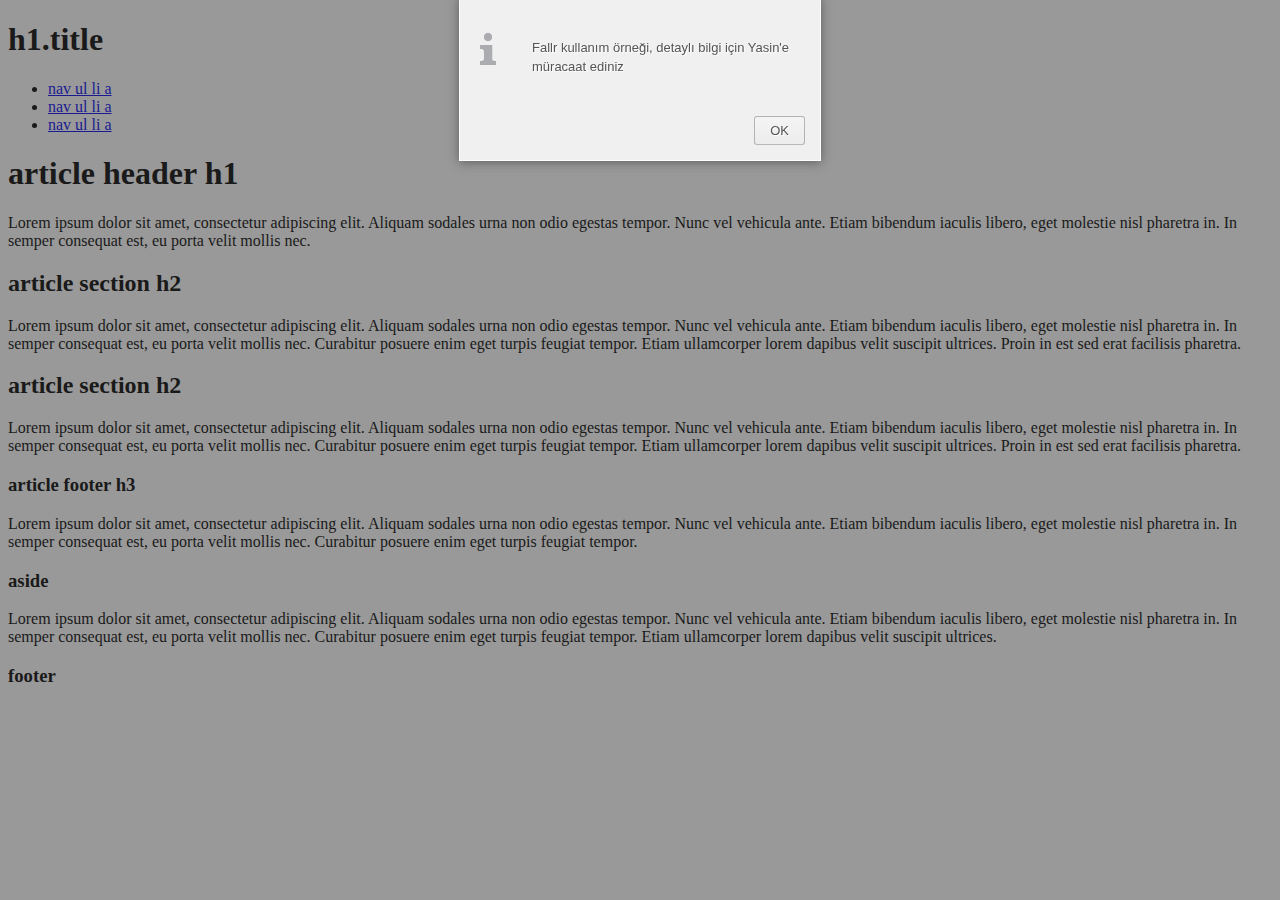
==== index.html @ 1af869d1 "Assets eklendi" ====
<!DOCTYPE html>
<!--[if lt IE 7]><html lang="tr" class="ie ie6 lte9 lte8 lte7"><![endif]-->
<!--[if IE 7]><html lang="tr" class="ie ie7 lte9 lte8 lte7"><![endif]-->
<!--[if IE 8]><html lang="tr" class="ie ie8 lte9 lte8"><![endif]-->
<!--[if IE 9]><html lang="tr" class="ie ie9 lte9"><![endif]-->
<!--[if (gte IE 9)|!(IE)]><!-->
<html lang="tr">
<!--<![endif]-->
<head>
    <title>Site Title </title>
    <meta charset="utf-8"/>
    <meta http-equiv="X-UA-Compatible" content="IE=edge,chrome=1"/>
    <meta name="viewport" content="width=device-width, initial-scale=1">
    <meta name="description" content=""/>
    <meta name="title" content="site.com"/>
    <meta name="description" content=" Türkiye'nin En Büyük Sitesi "/>
    <meta name="keywords" content=""/>
    <meta name="author" content="site.com - harika mükemmel site"/>
    <link rel="shortcut icon" href="assets/img/icons/favicon.ico" type="image/x-icon" />
    <link rel="apple-touch-icon" sizes="152x152" href="assets/img/icons/apple-touch-icon-precomposed.png">

    <!-- Google Authorship and Publisher Markup -->
    <link rel="author" href=" https://plus.google.com/[Google+_Profile]/posts"/>
    <link rel="publisher" href="https://plus.google.com/[Google+_Page_Profile]"/>

    <!-- Schema.org markup for Google+ -->
    <meta itemprop="name" content="The Name or Title Here">
    <meta itemprop="description" content="This is the page description">
    <meta itemprop="image" content=" http://www.example.com/image.jpg">

    <!-- Twitter Card data -->
    <meta name="twitter:card" content="summary_large_image">
    <meta name="twitter:site" content="@publisher_handle">
    <meta name="twitter:title" content="Page Title">
    <meta name="twitter:description" content="Page description less than 200 characters">
    <meta name="twitter:creator" content="@author_handle">
    <!-- Twitter summary card with large image must be at least 280x150px -->
    <meta name="twitter:image:src" content=" http://www.example.com/image.html">

    <!-- Open Graph data -->
    <meta property="og:title" content="Title Here" />
    <meta property="og:type" content="article" />
    <meta property="og:url" content=" http://www.example.com/" />
    <meta property="og:image" content=" http://example.com/image.jpg" />
    <meta property="og:description" content="Description Here" />
    <meta property="og:site_name" content="Site Name, i.e. Moz" />
    <meta property="article:published_time" content="2013-09-17T05:59:00+01:00" />
    <meta property="article:modified_time" content="2013-09-16T19:08:47+01:00" />
    <meta property="article:section" content="Article Section" />
    <meta property="article:tag" content="Article Tag" />
    <meta property="fb:admins" content="Facebook numberic ID" />

    <!-- CSS Files -->
    <link href="assets/css/main.css" rel="stylesheet"/>
    <link href="assets/css/layout.css" rel="stylesheet"/>
    <link href="assets/css/fonts.css" rel="stylesheet"/>
    <link href="assets/css/forms.css" rel="stylesheet"/>
    <link href="assets/css/plugins.css" rel="stylesheet"/>

    <!-- JS Files -->
    <script type="text/javascript" src="assets/js/jquery-1.11.1.min.js"></script>
    <script type="text/javascript" src="assets/js/jquery-migrate-1.2.1.min.js"></script>
    <script type="text/javascript" src="assets/js/plugins.js"></script>
    <script type="text/javascript" src="assets/js/main.js"></script>

    <!-- ie10 condition comment  add-->
    <!--[if !IE]><!-->
        <script>if (/*@cc_on!@*/false) {document.documentElement.className += 'ie ie10';}</script>
    <!--<![endif]-->

    <!--[if lt IE 9]>
    <script src="assets/js/html5shiv.js"></script>
    <script src="assets/js/vendor/html5-3.6-respond-1.1.0.min.js"></script>
    <![endif]-->
</head>

<body>

<!-- MAIN WRAPPER -->
<div class="root-wrapper">

    <!-- HEADER -->
    <div class="header-container">
        <header class="wrapper clearfix">
            <h1 class="title">h1.title</h1>
            <nav>
                <ul>
                    <li><a href="#">nav ul li a</a></li>
                    <li><a href="#">nav ul li a</a></li>
                    <li><a href="#">nav ul li a</a></li>
                </ul>
            </nav>
        </header>
    </div>
    <!--###HEADER -->

    <!--MAIN CONTENT -->
    <div class="main-container">
        <div class="main wrapper clearfix">

            <article>
                <header>
                    <h1>article header h1</h1>
                    <p>Lorem ipsum dolor sit amet, consectetur adipiscing elit. Aliquam sodales urna non odio egestas tempor. Nunc vel vehicula ante. Etiam bibendum iaculis libero, eget molestie nisl pharetra in. In semper consequat est, eu porta velit mollis nec.</p>
                </header>
                <section>
                    <h2>article section h2</h2>
                    <p>Lorem ipsum dolor sit amet, consectetur adipiscing elit. Aliquam sodales urna non odio egestas tempor. Nunc vel vehicula ante. Etiam bibendum iaculis libero, eget molestie nisl pharetra in. In semper consequat est, eu porta velit mollis nec. Curabitur posuere enim eget turpis feugiat tempor. Etiam ullamcorper lorem dapibus velit suscipit ultrices. Proin in est sed erat facilisis pharetra.</p>
                </section>
                <section>
                    <h2>article section h2</h2>
                    <p>Lorem ipsum dolor sit amet, consectetur adipiscing elit. Aliquam sodales urna non odio egestas tempor. Nunc vel vehicula ante. Etiam bibendum iaculis libero, eget molestie nisl pharetra in. In semper consequat est, eu porta velit mollis nec. Curabitur posuere enim eget turpis feugiat tempor. Etiam ullamcorper lorem dapibus velit suscipit ultrices. Proin in est sed erat facilisis pharetra.</p>
                </section>
                <footer>
                    <h3>article footer h3</h3>
                    <p>Lorem ipsum dolor sit amet, consectetur adipiscing elit. Aliquam sodales urna non odio egestas tempor. Nunc vel vehicula ante. Etiam bibendum iaculis libero, eget molestie nisl pharetra in. In semper consequat est, eu porta velit mollis nec. Curabitur posuere enim eget turpis feugiat tempor.</p>
                </footer>
            </article>

            <aside>
                <h3>aside</h3>
                <p>Lorem ipsum dolor sit amet, consectetur adipiscing elit. Aliquam sodales urna non odio egestas tempor. Nunc vel vehicula ante. Etiam bibendum iaculis libero, eget molestie nisl pharetra in. In semper consequat est, eu porta velit mollis nec. Curabitur posuere enim eget turpis feugiat tempor. Etiam ullamcorper lorem dapibus velit suscipit ultrices.</p>
            </aside>

        </div> <!-- #main -->
    </div>
    <!--##MAIN CONTENT -->

    <!--FOOTER -->
    <div class="footer-container">
        <footer class="wrapper">
            <h3>footer</h3>
        </footer>
    </div>
    <!--##FOOTER -->

</div>


</body>
</html>
---- assets/css/main.css ----
/*
*   Author: Yasin Coşkun
* 	Bu css dosyasında kullandığımız cssler tanımlamalarımız bir kısmı tüm çalışmalarda kullanabileceğimiz diğer kısmı projeye özel
*	olarak düşünülmektedir, bunlarıda less aktarıp değişkenlere çevireceğim
*	[1] Reset.css veya normalize.css kullanılabilir
*	[2] Helpers - floatlar, clearfix
*	[3]	Background & Color projede kullanılan renklere göre tanımlanmalı
*	[4] Border & Shadows projede kullanılan renklere göre tanımlanmalı
*	[5] Grid & Box	projede kullanılan renklere göre tanımlanmalı
*/

/*================================================
	INDEX
	[1] Reset & Normalize
	[2] Helpers
	[3] Margin & Padding
	[4] Background & Color
	[5] Border & Shadows
	[6] Grid & Box
================================================*/

/*================================================
	[1] Reset & Normalize
================================================*/

/*================================================
	[2] Helpers
================================================*/
.browsehappy {margin: 0.2em 0;	background: #ccc;	color: #000;	padding: 0.2em 0;}

/*================================================
	[3] Margin & Padding
================================================*/

/*================================================
	[4] Background & Color
================================================*/

/*================================================
	[5] Border & Shadows
================================================*/
---- assets/css/layout.css ----
/*
* 	Bu css dosyasında kullandığımız cssler tamamen projeye özel sayfalara göre ayrılmış olarak tanımlanır,
*	moduler yapılar düşünülerek ayrıca eklenmeli
*/

/*===============================================
	ANASAYFA
===============================================*/

/*===============================================
	LISTELEME
===============================================*/
---- assets/css/fonts.css ----
@font-face {
	font-family:'MuseoSansRounded100';
	src:url('../fonts/MuseoSansRounded-100.eot'); /* IE9 Compat Modes */
	src:url('../fonts/MuseoSansRounded-100.eot?#iefix') format('embedded-opentype'), /* IE6-IE8 */ url('../fonts/MuseoSansRounded-100.woff') format('woff'), /* Modern Browsers */ url('../fonts/MuseoSansRounded-100.ttf') format('truetype'), /* Safari, Android, iOS */ url('../fonts/MuseoSansRounded-100.svg#63e15a47dfc92ee3700fdf2ff2e5f712') format('svg'); /* Legacy iOS */
	font-style:normal;
	font-weight:normal;
}

@font-face {
	font-family:'MuseoSansRounded300';
	src:url('../fonts/MuseoSansRounded-300.eot'); /* IE9 Compat Modes */
	src:url('../fonts/MuseoSansRounded-300.eot?#iefix') format('embedded-opentype'), /* IE6-IE8 */ url('../fonts/MuseoSansRounded-300.woff') format('woff'), /* Modern Browsers */ url('../fonts/MuseoSansRounded-300.ttf') format('truetype'), /* Safari, Android, iOS */ url('../fonts/MuseoSansRounded-300.svg#d35039e41ce900c5a447dd6fcb8ce262') format('svg'); /* Legacy iOS */
	font-style:normal;
	font-weight:normal;

}

@font-face {
	font-family:'MuseoSansRounded500';
	src:url('../fonts/MuseoSansRounded-500.eot'); /* IE9 Compat Modes */
	src:url('../fonts/MuseoSansRounded-500.eot?#iefix') format('embedded-opentype'), /* IE6-IE8 */ url('../fonts/MuseoSansRounded-500.woff') format('woff'), /* Modern Browsers */ url('../fonts/MuseoSansRounded-500.ttf') format('truetype'), /* Safari, Android, iOS */ url('../fonts/MuseoSansRounded-500.svg#863557591785834a1b67577f709fa542') format('svg'); /* Legacy iOS */
	font-style:normal;
	font-weight:normal;
}

@font-face {
	font-family:'MuseoSansRounded700';
	src:url('../fonts/MuseoSansRounded-700.eot'); /* IE9 Compat Modes */
	src:url('../fonts/MuseoSansRounded-700.eot?#iefix') format('embedded-opentype'), /* IE6-IE8 */ url('../fonts/MuseoSansRounded-700.woff') format('woff'), /* Modern Browsers */ url('../fonts/MuseoSansRounded-700.ttf') format('truetype'), /* Safari, Android, iOS */ url('../fonts/MuseoSansRounded-700.svg#7db10f7f46c342744fb8d58564b213de') format('svg'); /* Legacy iOS */
	font-style:normal;
	font-weight:normal;
}

@font-face {
	font-family:'MuseoSansRounded900';
	src:url('../fonts/MuseoSansRounded-900.eot'); /* IE9 Compat Modes */
	src:url('../fonts/MuseoSansRounded-900.eot?#iefix') format('embedded-opentype'), /* IE6-IE8 */ url('../fonts/MuseoSansRounded-900.woff') format('woff'), /* Modern Browsers */ url('../fonts/MuseoSansRounded-900.ttf') format('truetype'), /* Safari, Android, iOS */ url('../fonts/MuseoSansRounded-900.svg#9ce2ad9e848017dea0091e4ac6237aec') format('svg'); /* Legacy iOS */
	font-style:normal;
	font-weight:normal;
}

/*FONT CLASSES*/
.ff-def { font-family:Arial, helvetica, sans-serif; }

.ff-m100 { font-family:'MuseoSansRounded100', Arial, helvetica, sans-serif; }

.ff-m300 { font-family:'MuseoSansRounded300', Arial, helvetica, sans-serif;; }

.ff-m500 { font-family:'MuseoSansRounded500', Arial, helvetica, sans-serif;; }

.ff-m700 { font-family:'MuseoSansRounded700', Arial, helvetica, sans-serif;; }

.ff-m900 { font-family:'MuseoSansRounded900', Arial, helvetica, sans-serif;; }

/*FONT SIZES*/
.fz10 { font-size:10px; }

.fz11 { font-size:11px; }

.fz12 { font-size:12px; }

.fz13 { font-size:13px; }

.fz14 { font-size:14px; }

.fz15 { font-size:15px; }

.fz16 { font-size:16px; }

.fz17 { font-size:17px; }

.fz18 { font-size:18px; }

.fz19 { font-size:19px; }

.fz20 { font-size:20px; }

.fz22 { font-size:22px; }

.fz24 { font-size:24px; }

.fz26 { font-size:26px; }

.fz28 { font-size:28px; }

.fz30 { font-size:30px; }

.fz32 { font-size:32px; }

.fz36 { font-size:36px; }

.fz40 { font-size:40px; }
---- assets/css/forms.css ----
/*
*	Form öğlerini bu dosyada tanımlayıp attirubelarını ayrı ayrı classlarda tanımlayacağız
*/

/*===================================================
	BUTTONS
===================================================*/
.btn { display:inline-block; cursor:pointer; text-decoration:none; border:0; }

/*button sizes*/
.btn-xl { }

.btn-l { }

.btn-m { }

.btn-s { }

.btn-xs { }

/*button colors*/
.btn-green { }

.btn-red { }

.btn-color1 { }

.btn-color2 { }

/*custom buttons*/
.btn-custom1 { }

.btn-custom2 { }

/*===================================================
	INPUTS & TEXTAREAS
===================================================*/

/*===================================================
	SELECTS
===================================================*/
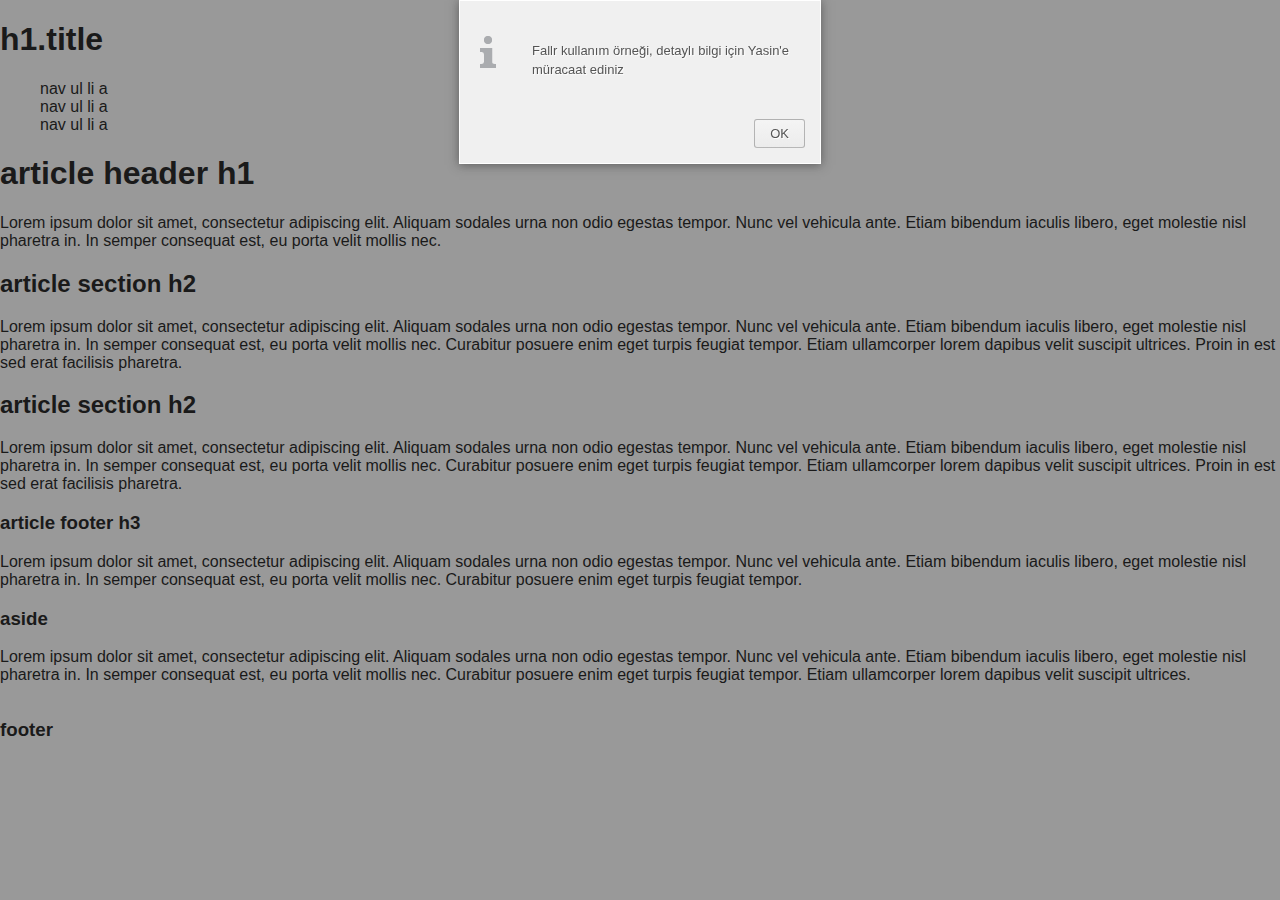
==== commit 1d8c3304: "Update index.html" ====
--- a/index.html
+++ b/index.html
@@ -62,11 +62,13 @@
     <script type="text/javascript" src="assets/js/jquery-migrate-1.2.1.min.js"></script>
     <script type="text/javascript" src="assets/js/plugins.js"></script>
     <script type="text/javascript" src="assets/js/main.js"></script>
-
-    <!-- ie10 condition comment  add-->
-    <!--[if !IE]><!-->
-        <script>if (/*@cc_on!@*/false) {document.documentElement.className += 'ie ie10';}</script>
-    <!--<![endif]-->
+    <!--i10 & ie11  -->
+    <script>
+        var isIE11 = '-ms-scroll-limit' in document.documentElement.style && '-ms-ime-align' in document.documentElement.style;
+        if (isIE11) { document.documentElement.className += 'ie ie11'; }
+        var isIE10 = 'behavior' in document.documentElement.style && '-ms-user-select' in document.documentElement.style;
+        if (isIE10) { document.documentElement.className += 'ie ie10'; }
+    </script>
 
     <!--[if lt IE 9]>
     <script src="assets/js/html5shiv.js"></script>
@@ -77,7 +79,7 @@
 <body>
 
 <!-- MAIN WRAPPER -->
-<div class="root-wrapper">
+<div class="page-wrapper">
 
     <!-- HEADER -->
     <div class="header-container">
@@ -96,7 +98,7 @@
 
     <!--MAIN CONTENT -->
     <div class="main-container">
-        <div class="main wrapper clearfix">
+        <section class="main wrapper clearfix">
 
             <article>
                 <header>
@@ -122,7 +124,7 @@
                 <p>Lorem ipsum dolor sit amet, consectetur adipiscing elit. Aliquam sodales urna non odio egestas tempor. Nunc vel vehicula ante. Etiam bibendum iaculis libero, eget molestie nisl pharetra in. In semper consequat est, eu porta velit mollis nec. Curabitur posuere enim eget turpis feugiat tempor. Etiam ullamcorper lorem dapibus velit suscipit ultrices.</p>
             </aside>
 
-        </div> <!-- #main -->
+        </section> <!-- #main -->
     </div>
     <!--##MAIN CONTENT -->
 
@@ -138,4 +140,4 @@
 
 
 </body>
-</html>+</html>
--- a/assets/css/main.css
+++ b/assets/css/main.css
@@ -1,5 +1,5 @@
 /*
-*   Author: Yasin Coşkun
+*   Author:Yasin Coşkun
 * 	Bu css dosyasında kullandığımız cssler tanımlamalarımız bir kısmı tüm çalışmalarda kullanabileceğimiz diğer kısmı projeye özel
 *	olarak düşünülmektedir, bunlarıda less aktarıp değişkenlere çevireceğim
 *	[1] Reset.css veya normalize.css kullanılabilir
@@ -23,19 +23,161 @@
 	[1] Reset & Normalize
 ================================================*/
 
+/*! normalize.css v3.0.1 | MIT License | git.io/normalize */
+html { font-family:sans-serif; -ms-text-size-adjust:100%; -webkit-text-size-adjust:100%; }
+body { margin:0; }
+article, aside, details, figcaption, figure, footer, header, hgroup, main, nav, section, summary { display:block; }
+audio, canvas, progress, video { display:inline-block; vertical-align:baseline; }
+audio:not([controls]) { display:none; height:0; }
+[hidden], template { display:none; }
+a { background:transparent; }
+a:active, a:hover { outline:0; }
+abbr[title] { border-bottom:1px dotted; }
+b, strong { font-weight:bold; }
+dfn { font-style:italic; }
+h1 { font-size:2em; margin:.67em 0; }
+mark { background:#ff0; color:#000; }
+small { font-size:80%; }
+sub, sup { font-size:75%; line-height:0; position:relative; vertical-align:baseline; }
+sup { top:-0.5em; }
+sub { bottom:-0.25em; }
+img { border:0; }
+svg:not(:root) { overflow:hidden; }
+figure { margin:1em 40px; }
+hr { -moz-box-sizing:content-box; box-sizing:content-box; height:0; }
+pre { overflow:auto; }
+code, kbd, pre, samp { font-family:monospace, monospace; font-size:1em; }
+button, input, optgroup, select, textarea { color:inherit; font:inherit; margin:0; }
+button { overflow:visible; }
+button, select { text-transform:none; }
+button, html input[type="button"], input[type="reset"], input[type="submit"] { -webkit-appearance:button; cursor:pointer; }
+button[disabled], html input[disabled] { cursor:default; }
+button::-moz-focus-inner, input::-moz-focus-inner { border:0; padding:0; }
+input { line-height:normal; }
+input[type="checkbox"], input[type="radio"] { box-sizing:border-box; padding:0; }
+input[type="number"]::-webkit-inner-spin-button, input[type="number"]::-webkit-outer-spin-button { height:auto; }
+input[type="search"] { -webkit-appearance:textfield; -moz-box-sizing:content-box; -webkit-box-sizing:content-box; box-sizing:content-box; }
+input[type="search"]::-webkit-search-cancel-button, input[type="search"]::-webkit-search-decoration { -webkit-appearance:none; }
+fieldset { border:1px solid #c0c0c0; margin:0 2px; padding:.35em .625em .75em; }
+legend { border:0; padding:0; }
+textarea { overflow:auto; }
+optgroup { font-weight:bold; }
+table { border-collapse:collapse; border-spacing:0; }
+td, th { padding:0; }
+
 /*================================================
 	[2] Helpers
 ================================================*/
-.browsehappy {margin: 0.2em 0;	background: #ccc;	color: #000;	padding: 0.2em 0;}
+
+a { text-decoration:none; color:#000000; }
+:focus { outline:0; }
+ul li { list-style:none; }
+ul { margin:0; }
+.page-wrapper { margin:0; padding:0; }
+.clearfix:before, .clearfix:after { content:" "; display:table; }
+.clearfix:after { clear:both; }
+.clearfix { *zoom:1; }
+.fl { float:left; }
+.fr { float:right; }
+.fn { float:none; }
+.db { display:block; }
+.di { display:inline; }
+.dib { display:inline-block; }
+.clb { clear:both; }
+.tac { text-align:center }
+.tar { text-align:right }
+.tal { text-align:left }
+.taj { text-align:justify }
+.posr { position:relative; }
+.posa { position:absolute }
+.posf { position:fixed }
+.poss { position:static }
+.ovh { overflow:hidden }
+.ovv { overflow:visible }
+.ovs { overflow:scroll }
+.curp { cursor:pointer; }
+.curd { cursor:default; }
+.browsehappy { margin:0.2em 0; background:#ccc; color:#000; padding:0.2em 0; }
 
 /*================================================
 	[3] Margin & Padding
 ================================================*/
 
+/* Padding */
+.p0 { padding:0; }
+.p5 { padding:5px; }
+.p10 { padding:10px; }
+.p15 { padding:15px; }
+.p20 { padding:20px; }
+.pt0 { padding-top:0; }
+.pt5 { padding-top:5px; }
+.pt10 { padding-top:10px; }
+.pt15 { padding-top:15px; }
+.pt20 { padding-top:20px; }
+.pr0 { padding-right:0; }
+.pr5 { padding-right:5px; }
+.pr10 { padding-right:10px; }
+.pr15 { padding-right:15px; }
+.pr20 { padding-right:20px; }
+.pb0 { padding-bottom:0; }
+.pb5 { padding-bottom:5px; }
+.pb10 { padding-bottom:10px; }
+.pb15 { padding-bottom:15px; }
+.pb20 { padding-bottom:20px; }
+.pl0 { padding-left:0; }
+.pl5 { padding-left:5px; }
+.pl10 { padding-left:10px; }
+.pl15 { padding-left:15px; }
+.pl20 { padding-left:20px; }
+
+/* Margin */
+.m0 { margin:0; }
+.m5 { margin:5px; }
+.m10 { margin:10px; }
+.m15 { margin:15px; }
+.m20 { margin:20px; }
+.mt0 { margin-top:0; }
+.mt5 { margin-top:5px; }
+.mt10 { margin-top:10px; }
+.mt15 { margin-top:15px; }
+.mt20 { margin-top:20px; }
+.mr0 { margin-right:0; }
+.mr5 { margin-right:5px; }
+.mr10 { margin-right:10px; }
+.mr15 { margin-right:15px; }
+.mr20 { margin-right:20px; }
+.mb0 { margin-bottom:0; }
+.mb5 { margin-bottom:5px; }
+.mb10 { margin-bottom:10px; }
+.mb15 { margin-bottom:15px; }
+.mb20 { margin-bottom:20px; }
+.ml0 { margin-left:0; }
+.ml5 { margin-left:5px; }
+.ml10 { margin-left:10px; }
+.ml15 { margin-left:15px; }
+.ml20 { margin-left:20px; }
+.m0a { margin:0 auto; }
+.m5a { margin:5px auto; }
+.m10a { margin:10px auto; }
+.m15a { margin:15px auto; }
+.m20a { margin:20px auto; }
+.m0-5 { margin:0 5px; }
+.m0-10 { margin:0 10px; }
+.m0-15 { margin:0 15px; }
+.m0-20 { margin:0 20px; }
+
 /*================================================
 	[4] Background & Color
 ================================================*/
 
+/* Colors */
+.c0 { color:#000; }
+.c1 { color:#fff; }
+
+/* Background */
+.bgc0 { background-color:#000; }
+.bgc1 { background-color:#fff; }
+
 /*================================================
 	[5] Border & Shadows
-================================================*/+================================================*/
--- a/assets/css/fonts.css
+++ b/assets/css/fonts.css
@@ -90,3 +90,13 @@
 .fz36 { font-size:36px; }
 
 .fz40 { font-size:40px; }
+
+/*FONT ATTRIBUTES*/
+.fwb { font-weight:bold; }
+
+.fwn { font-weight:normal; }
+
+.fsn { font-style:normal; }
+
+.fsi { font-style:italic; }
+
